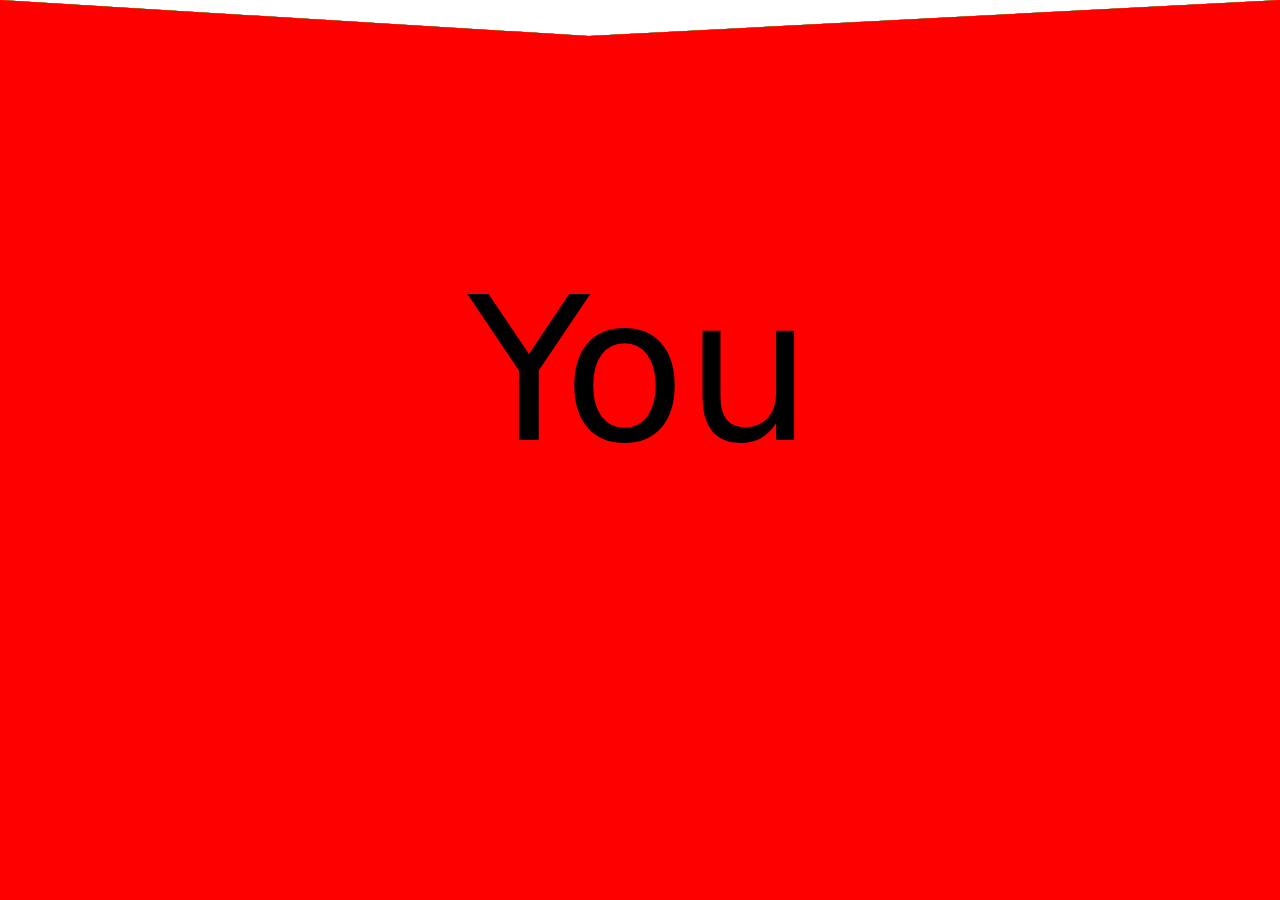
==== Examples/epicFalling/index.html @ 91168ea8 "epicFalling: quality tab/favourites title" ====
<!DOCTYPE html>
<html>
	<head>
		<meta charset="utf-8">
		<title>Shameless plug in a fun animation</title>
	</head>
	<body>
		<main>
			<div id="ball0">
				<p>You</p>
			</div>
			<div id="ball1">
				<p>should</p>
			</div>
			<div id="ball2">
				<p>hire Phil</p>
			</div>
			<div id="ball3">
				<p>Ganney</p>
			</div>
			<div id="ball4">
				<p>as a Web</p>
			</div>
			<div id="ball5">
				<p>Developer</p>
			</div>
		</main>
		<script>
			
		</script>
		<style>
			:root {
				--hue00: hsl(000, 100%, 50%);/*Ball0 BG Colour*/
				--hue01: hsl(030, 100%, 50%);/*Ball1 BG Colour*/
				--hue02: hsl(060, 100%, 50%);/*Ball0 Txt Colour*/
				--hue03: hsl(090, 100%, 50%);/*Ball1 Txt Colour*/
				--hue04: hsl(120, 100%, 50%);/*Ball2 BG Colour*/
				--hue05: hsl(150, 100%, 50%);/*Ball3 BG Colour*/
				--hue06: hsl(180, 100%, 50%);/*Ball2 Txt Colour*/
				--hue07: hsl(210, 100%, 50%);/*Ball3 Txt Colour*/
				--hue08: hsl(240, 100%, 50%);/*Ball4 BG Colour*/
				--hue09: hsl(270, 100%, 50%);/*Ball5 BG Colour*/
				--hue10: hsl(300, 100%, 50%);/*Ball4 Txt Colour*/
				--hue11: hsl(330, 100%, 50%);/*Ball5 Txt Colour*/
				/*Calculating all the definitions I will need put in to make the effect:
				0% is the start, so set initial values
				4% is the crash point, 
					BG match initial value so that animation will not start changing the color yet
					Txt not set here - allow animation changing the value
				10% is the full deflate point when colours should finish inverting
					BG set to the Txt initial value
					Txt set to the BG initial value
				80% (actually varies by ball) is the top of the screen again point - back to initial values
					BG set to BG initial value
					Txt set to Txt initial value
				100% is end of the loop - set to initial values (100% needs to be set to prevent weird jumps at least in chrome)
					BG set to BG initial value
					Txt set to Txt initial value

				ball # 	BG 0% 		Txt0%,	BG 4%, 		BG 10%		Txt10% 		BG80% 		Txt80% 		BG100% 		Txt100%
				ball 0 = --hue00, --hue02,	--hue00,	--hue02,	--hue00,	--hue00,	--hue02,	--hue00,	--hue02,
				ball 1 = --hue01, --hue03,	--hue01,	--hue03,	--hue01,	--hue01,	--hue03,	--hue01,	--hue03,
				ball 2 = --hue04, --hue06,	--hue04,	--hue06,	--hue04,	--hue04,	--hue06,	--hue04,	--hue06,
				ball 3 = --hue05, --hue07,	--hue05,	--hue07,	--hue05,	--hue05,	--hue07,	--hue05,	--hue07,
				ball 4 = --hue08, --hue10,	--hue08,	--hue10,	--hue08,	--hue08,	--hue10,	--hue08,	--hue10,
				ball 5 = --hue09, --hue11,	--hue09,	--hue11,	--hue09,	--hue09,	--hue11,	--hue09,	--hue11,
				
				
				*/
			}
			body, main{
				position: fixed;
				top:0px;
				left:0px;
				font-size: 200px;
				font-family:system-ui, -apple-system, BlinkMacSystemFont, 'Segoe UI', Roboto, Oxygen, Ubuntu, Cantarell, 'Open Sans', 'Helvetica Neue', sans-serif;
			}
			div{
				position: fixed;
				text-align: center;
				vertical-align:bottom;
			}
			p{
				position: relative;
				bottom: -6%;
			}
			@keyframes ballDrop0 {
				/*
				ball # 	BG 0% 		Txt0%,	BG 4%, 		BG 10%		Txt10% 		BG80% 		Txt80% 		BG100% 		Txt100%
				ball 0 = --hue00, --hue02,	--hue00,	--hue02,	--hue00,	--hue00,	--hue02,	--hue00,	--hue02,
				*/
				0% {
					background-color: var(--hue00);
					color: var(--hue02);
					clip-path: polygon(/* polygon draws a shape between each point in order, with last point specified connecting back to the first. First number of each set is x from the left second is y from the top*/
						0% 0%,/*far left and at the top, add to each to make this point move down to the right*/
						46% 4%,/* middle-ish point slightly dipped down from the top, add to second number to move this point down*/
						100% 0%,/* far right and at the top, reduce x toward 50% and increase y to make this point move left and down*/
						100% 100%,/* bottom right, to stay in place*/
						0% 100%/* bottom left, to stay in place*/
				    );
					
					top: -30%;
					border-radius: 50%;
                }
				4%{
					background-color: var(--hue00);
					clip-path: polygon(/* polygon draws a shape between each point in order, with last point specified connecting back to the first. First number of each set is x from the left second is y from the top*/
						0% 0%,/*far left and at the top, add to each to make this point move down to the right*/
						46% 4%,/* middle-ish point slightly dipped down from the top, add to second number to move this point down*/
						100% 0%,/* far right and at the top, reduce x toward 50% and increase y to make this point move left and down*/
						100% 100%,/* bottom right, to stay in place*/
						0% 100%/* bottom left, to stay in place*/
				    );
					top:0%;
					border-radius: 50%;
				}
                10% {
					background-color: hsl(060, 100%, 50%);
					color:hsl(000, 100%, 50%);
					clip-path: polygon(/* polygon draws a shape between each point in order, with last point specified connecting back to the first. First number of each set is x from the left second is y from the top*/
						40% 100%,/* a bit left of centre and at the bottom*/
						44% 100%,/* middle-ish point right at the bottom*/
						48% 100%,/* far right and at the top, reduce x toward 50% and increase y to make this point move left and down*/
						100% 100%,/* bottom right, to stay in place*/
						0% 100%/* bottom left, to stay in place*/
				    );
					border-radius: 0%;
					top:0%;
				}
				80% {
					background-color: hsl(000, 100%, 50%);
					color: hsl(060, 100%, 50%);
					clip-path: polygon(/* polygon draws a shape between each point in order, with last point specified connecting back to the first. First number of each set is x from the left second is y from the top*/
						0% 0%,/*far left and at the top, add to each to make this point move down to the right*/
						46% 4%,/* middle-ish point slightly dipped down from the top, add to second number to move this point down*/
						100% 0%,/* far right and at the top, reduce x toward 50% and increase y to make this point move left and down*/
						100% 100%,/* bottom right, to stay in place*/
						0% 100%/* bottom left, to stay in place*/
				    );
					
					top: -30%;
					border-radius: 50%;
                }
				100% {
					background-color: hsl(000, 100%, 50%);
					color: hsl(060, 100%, 50%);
					clip-path: polygon(/* polygon draws a shape between each point in order, with last point specified connecting back to the first. First number of each set is x from the left second is y from the top*/
						0% 0%,/*far left and at the top, add to each to make this point move down to the right*/
						46% 4%,/* middle-ish point slightly dipped down from the top, add to second number to move this point down*/
						100% 0%,/* far right and at the top, reduce x toward 50% and increase y to make this point move left and down*/
						100% 100%,/* bottom right, to stay in place*/
						0% 100%/* bottom left, to stay in place*/
				    );
					
					top: -30%;
					border-radius: 50%;
                }
            }
			@keyframes ballDrop1 {
				/*
				ball # 	BG 0% 		Txt0%,	BG 4%, 		BG 10%		Txt10% 		BG80% 		Txt80% 		BG100% 		Txt100%
				ball 1 = --hue01, --hue03,	--hue01,	--hue03,	--hue01,	--hue01,	--hue03,	--hue01,	--hue03,
				*/
				0% {
					background-color: var(--hue01);
					color: var(--hue03);
					clip-path: polygon(/* polygon draws a shape between each point in order, with last point specified connecting back to the first. First number of each set is x from the left second is y from the top*/
						0% 0%,/*far left and at the top, add to each to make this point move down to the right*/
						46% 4%,/* middle-ish point slightly dipped down from the top, add to second number to move this point down*/
						100% 0%,/* far right and at the top, reduce x toward 50% and increase y to make this point move left and down*/
						100% 100%,/* bottom right, to stay in place*/
						0% 100%/* bottom left, to stay in place*/
				    );
					
					top: -30%;
					border-radius: 40%;
					display: block;
                }
				4%{
					background-color: var(--hue01);
					
					clip-path: polygon(/* polygon draws a shape between each point in order, with last point specified connecting back to the first. First number of each set is x from the left second is y from the top*/
						0% 0%,/*far left and at the top, add to each to make this point move down to the right*/
						46% 4%,/* middle-ish point slightly dipped down from the top, add to second number to move this point down*/
						100% 0%,/* far right and at the top, reduce x toward 50% and increase y to make this point move left and down*/
						100% 100%,/* bottom right, to stay in place*/
						0% 100%/* bottom left, to stay in place*/
				    );
					top:0%;
					border-radius: 20%;
				}
                10% {
					background-color: var(--hue03);
					color:var(--hue01);
					clip-path: polygon(/* polygon draws a shape between each point in order, with last point specified connecting back to the first. First number of each set is x from the left second is y from the top*/
						40% 100%,/*far left and at the top, add to each to make this point move down to the right*/
						44% 100%,/* middle-ish point slightly dipped down from the top, add to second number to move this point down*/
						48% 100%,/* far right and at the top, reduce x toward 50% and increase y to make this point move left and down*/
						100% 100%,/* bottom right, to stay in place*/
						0% 100%/* bottom left, to stay in place*/
				    );
					border-radius: 0%;
					top:0%;
				}
				80%{
					background-color: var(--hue01);
					color: var(--hue03);
					clip-path: polygon(/* polygon draws a shape between each point in order, with last point specified connecting back to the first. First number of each set is x from the left second is y from the top*/
						0% 0%,/*far left and at the top, add to each to make this point move down to the right*/
						46% 4%,/* middle-ish point slightly dipped down from the top, add to second number to move this point down*/
						100% 0%,/* far right and at the top, reduce x toward 50% and increase y to make this point move left and down*/
						100% 100%,/* bottom right, to stay in place*/
						0% 100%/* bottom left, to stay in place*/
				    );
					
					top: -30%;
					border-radius: 40%;
					display: block;
				}
				100% {
					background-color: var(--hue01);
					color: var(--hue03);
					clip-path: polygon(/* polygon draws a shape between each point in order, with last point specified connecting back to the first. First number of each set is x from the left second is y from the top*/
						0% 0%,/*far left and at the top, add to each to make this point move down to the right*/
						46% 4%,/* middle-ish point slightly dipped down from the top, add to second number to move this point down*/
						100% 0%,/* far right and at the top, reduce x toward 50% and increase y to make this point move left and down*/
						100% 100%,/* bottom right, to stay in place*/
						0% 100%/* bottom left, to stay in place*/
				    );
					
					top: -30%;
					border-radius: 40%;
					display: block;
                }
			}
			@keyframes ballDrop2 {
								/*
				ball # 	BG 0% 		Txt0%,	BG 4%, 		BG 10%		Txt10% 		BG80% 		Txt80% 		BG100% 		Txt100%
				ball 2 = --hue04, --hue06,	--hue04,	--hue06,	--hue04,	--hue04,	--hue06,	--hue04,	--hue06,
				*/
				0% {
					background-color: var(--hue04);
					color: var(--hue06);
					clip-path: polygon(/* polygon draws a shape between each point in order, with last point specified connecting back to the first. First number of each set is x from the left second is y from the top*/
						0% 0%,/*far left and at the top, add to each to make this point move down to the right*/
						46% 4%,/* middle-ish point slightly dipped down from the top, add to second number to move this point down*/
						100% 0%,/* far right and at the top, reduce x toward 50% and increase y to make this point move left and down*/
						100% 100%,/* bottom right, to stay in place*/
						0% 100%/* bottom left, to stay in place*/
				    );
					
					top: -30%;
					border-radius: 40%;
					display: block;
                }
				4%{
					background-color: var(--hue04);
					
					clip-path: polygon(/* polygon draws a shape between each point in order, with last point specified connecting back to the first. First number of each set is x from the left second is y from the top*/
						0% 0%,/*far left and at the top, add to each to make this point move down to the right*/
						42% 4%,/* middle-ish point slightly dipped down from the top, add to second number to move this point down*/
						100% 0%,/* far right and at the top, reduce x toward 50% and increase y to make this point move left and down*/
						100% 100%,/* bottom right, to stay in place*/
						0% 100%/* bottom left, to stay in place*/
				    );
					top:0%;
					border-radius: 20%;
				}
                10% {
					background-color: var(--hue06);
					color:var(--hue04);
					clip-path: polygon(/* polygon draws a shape between each point in order, with last point specified connecting back to the first. First number of each set is x from the left second is y from the top*/
						40% 100%,/*far left and at the top, add to each to make this point move down to the right*/
						43% 100%,/* middle-ish point slightly dipped down from the top, add to second number to move this point down*/
						48% 100%,/* far right and at the top, reduce x toward 50% and increase y to make this point move left and down*/
						100% 100%,/* bottom right, to stay in place*/
						0% 100%/* bottom left, to stay in place*/
				    );
					border-radius: 0%;
					top:0%;
				}
				80%{
					background-color: var(--hue04);
					color: var(--hue06);
					clip-path: polygon(/* polygon draws a shape between each point in order, with last point specified connecting back to the first. First number of each set is x from the left second is y from the top*/
						0% 0%,/*far left and at the top, add to each to make this point move down to the right*/
						46% 4%,/* middle-ish point slightly dipped down from the top, add to second number to move this point down*/
						100% 0%,/* far right and at the top, reduce x toward 50% and increase y to make this point move left and down*/
						100% 100%,/* bottom right, to stay in place*/
						0% 100%/* bottom left, to stay in place*/
				    );
					
					top: -30%;
					border-radius: 40%;
					display: block;
				}
				100% {
					background-color: var(--hue04);
					color: var(--hue06);
					clip-path: polygon(/* polygon draws a shape between each point in order, with last point specified connecting back to the first. First number of each set is x from the left second is y from the top*/
						0% 0%,/*far left and at the top, add to each to make this point move down to the right*/
						46% 4%,/* middle-ish point slightly dipped down from the top, add to second number to move this point down*/
						100% 0%,/* far right and at the top, reduce x toward 50% and increase y to make this point move left and down*/
						100% 100%,/* bottom right, to stay in place*/
						0% 100%/* bottom left, to stay in place*/
				    );
					
					top: -30%;
					border-radius: 40%;
					display: block;
                }
			}
			@keyframes ballDrop3 {
								/*
				ball # 	BG 0% 		Txt0%,	BG 4%, 		BG 10%		Txt10% 		BG80% 		Txt80% 		BG100% 		Txt100%
				ball 3 = --hue05, --hue07,	--hue05,	--hue07,	--hue05,	--hue05,	--hue07,	--hue05,	--hue07,
				*/
				0% {
					background-color: var(--hue05);
					color: var(--hue07);
					clip-path: polygon(/* polygon draws a shape between each point in order, with last point specified connecting back to the first. First number of each set is x from the left second is y from the top*/
						0% 0%,/*far left and at the top, add to each to make this point move down to the right*/
						54% 4%,/* middle-ish point slightly dipped down from the top, add to second number to move this point down*/
						100% 0%,/* far right and at the top, reduce x toward 50% and increase y to make this point move left and down*/
						100% 100%,/* bottom right, to stay in place*/
						0% 100%/* bottom left, to stay in place*/
				    );
					
					top: -30%;
					border-radius: 40%;
					display: block;
                }
				4%{
					background-color: var(--hue05);
					
					clip-path: polygon(/* polygon draws a shape between each point in order, with last point specified connecting back to the first. First number of each set is x from the left second is y from the top*/
						0% 0%,/*far left and at the top, add to each to make this point move down to the right*/
						52% 4%,/* middle-ish point slightly dipped down from the top, add to second number to move this point down*/
						100% 0%,/* far right and at the top, reduce x toward 50% and increase y to make this point move left and down*/
						100% 100%,/* bottom right, to stay in place*/
						0% 100%/* bottom left, to stay in place*/
				    );
					top:0%;
					border-radius: 20%;
				}
                10% {
					background-color: var(--hue07);
					color:var(--hue05);
					clip-path: polygon(/* polygon draws a shape between each point in order, with last point specified connecting back to the first. First number of each set is x from the left second is y from the top*/
						40% 100%,/*far left and at the top, add to each to make this point move down to the right*/
						44% 100%,/* middle-ish point slightly dipped down from the top, add to second number to move this point down*/
						48% 100%,/* far right and at the top, reduce x toward 50% and increase y to make this point move left and down*/
						100% 100%,/* bottom right, to stay in place*/
						0% 100%/* bottom left, to stay in place*/
				    );
					border-radius: 0%;
					top:0%;
				}
				80%{
					background-color: var(--hue05);
					color: var(--hue07);
					clip-path: polygon(/* polygon draws a shape between each point in order, with last point specified connecting back to the first. First number of each set is x from the left second is y from the top*/
						0% 0%,/*far left and at the top, add to each to make this point move down to the right*/
						46% 4%,/* middle-ish point slightly dipped down from the top, add to second number to move this point down*/
						100% 0%,/* far right and at the top, reduce x toward 50% and increase y to make this point move left and down*/
						100% 100%,/* bottom right, to stay in place*/
						0% 100%/* bottom left, to stay in place*/
				    );
					
					top: -30%;
					border-radius: 40%;
					display: block;
				}
				100% {
					background-color: var(--hue05);
					color: var(--hue07);
					clip-path: polygon(/* polygon draws a shape between each point in order, with last point specified connecting back to the first. First number of each set is x from the left second is y from the top*/
						0% 0%,/*far left and at the top, add to each to make this point move down to the right*/
						54% 4%,/* middle-ish point slightly dipped down from the top, add to second number to move this point down*/
						100% 0%,/* far right and at the top, reduce x toward 50% and increase y to make this point move left and down*/
						100% 100%,/* bottom right, to stay in place*/
						0% 100%/* bottom left, to stay in place*/
				    );
					
					top: -30%;
					border-radius: 40%;
					display: block;
                }
			}
			@keyframes ballDrop4 {
								/*
				ball # 	BG 0% 		Txt0%,	BG 4%, 		BG 10%		Txt10% 		BG80% 		Txt80% 		BG100% 		Txt100%
				ball 4 = --hue08, --hue10,	--hue08,	--hue10,	--hue08,	--hue08,	--hue10,	--hue08,	--hue10,
				*/
				0% {
					background-color: var(--hue08);
					color: var(--hue10);
					clip-path: polygon(/* polygon draws a shape between each point in order, with last point specified connecting back to the first. First number of each set is x from the left second is y from the top*/
						0% 0%,/*far left and at the top, add to each to make this point move down to the right*/
						46% 4%,/* middle-ish point slightly dipped down from the top, add to second number to move this point down*/
						100% 0%,/* far right and at the top, reduce x toward 50% and increase y to make this point move left and down*/
						100% 100%,/* bottom right, to stay in place*/
						0% 100%/* bottom left, to stay in place*/
				    );
					
					top: -30%;
					border-radius: 40%;
					display: block;
                }
				4%{
					background-color: var(--hue08);
					
					clip-path: polygon(/* polygon draws a shape between each point in order, with last point specified connecting back to the first. First number of each set is x from the left second is y from the top*/
						0% 0%,/*far left and at the top, add to each to make this point move down to the right*/
						46% 4%,/* middle-ish point slightly dipped down from the top, add to second number to move this point down*/
						100% 0%,/* far right and at the top, reduce x toward 50% and increase y to make this point move left and down*/
						100% 100%,/* bottom right, to stay in place*/
						0% 100%/* bottom left, to stay in place*/
				    );
					top:0%;
					border-radius: 20%;
				}
                10% {
					background-color: var(--hue10);
					color:var(--hue08);
					clip-path: polygon(/* polygon draws a shape between each point in order, with last point specified connecting back to the first. First number of each set is x from the left second is y from the top*/
						40% 100%,/*far left and at the top, add to each to make this point move down to the right*/
						44% 100%,/* middle-ish point slightly dipped down from the top, add to second number to move this point down*/
						48% 100%,/* far right and at the top, reduce x toward 50% and increase y to make this point move left and down*/
						100% 100%,/* bottom right, to stay in place*/
						0% 100%/* bottom left, to stay in place*/
				    );
					border-radius: 0%;
					top:0%;
				}
				80%{
					background-color: var(--hue08);
					color: var(--hue10);
					clip-path: polygon(/* polygon draws a shape between each point in order, with last point specified connecting back to the first. First number of each set is x from the left second is y from the top*/
						0% 0%,/*far left and at the top, add to each to make this point move down to the right*/
						46% 4%,/* middle-ish point slightly dipped down from the top, add to second number to move this point down*/
						100% 0%,/* far right and at the top, reduce x toward 50% and increase y to make this point move left and down*/
						100% 100%,/* bottom right, to stay in place*/
						0% 100%/* bottom left, to stay in place*/
				    );
					
					top: -30%;
					border-radius: 40%;
					display: block;
				}
				100% {
					background-color: var(--hue08);
					color: var(--hue10);
					clip-path: polygon(/* polygon draws a shape between each point in order, with last point specified connecting back to the first. First number of each set is x from the left second is y from the top*/
						0% 0%,/*far left and at the top, add to each to make this point move down to the right*/
						46% 4%,/* middle-ish point slightly dipped down from the top, add to second number to move this point down*/
						100% 0%,/* far right and at the top, reduce x toward 50% and increase y to make this point move left and down*/
						100% 100%,/* bottom right, to stay in place*/
						0% 100%/* bottom left, to stay in place*/
				    );
					
					top: -30%;
					border-radius: 40%;
					display: block;
                }
			}
			@keyframes ballDrop5 {
				/*
				ball # 	BG 0% 		Txt0%,	BG 4%, 		BG 10%		Txt10% 		BG80% 		Txt80% 		BG100% 		Txt100%
				ball 5 = --hue09, --hue11,	--hue09,	--hue11,	--hue09,	--hue09,	--hue11,	--hue09,	--hue11,
				*/
				0% {
					background-color:var(--hue09);
					color: var(--hue11);
					clip-path: polygon(/* polygon draws a shape between each point in order, with last point specified connecting back to the first. First number of each set is x from the left second is y from the top*/
						0% 0%,/*far left and at the top, add to each to make this point move down to the right*/
						46% 4%,/* middle-ish point slightly dipped down from the top, add to second number to move this point down*/
						100% 0%,/* far right and at the top, reduce x toward 50% and increase y to make this point move left and down*/
						100% 100%,/* bottom right, to stay in place*/
						0% 100%/* bottom left, to stay in place*/
				    );
					
					top: -30%;
					border-radius: 40%;
					display: block;
                }
				4%{
					background-color: var(--hue09);
					
					clip-path: polygon(/* polygon draws a shape between each point in order, with last point specified connecting back to the first. First number of each set is x from the left second is y from the top*/
						0% 0%,/*far left and at the top, add to each to make this point move down to the right*/
						46% 4%,/* middle-ish point slightly dipped down from the top, add to second number to move this point down*/
						100% 0%,/* far right and at the top, reduce x toward 50% and increase y to make this point move left and down*/
						100% 100%,/* bottom right, to stay in place*/
						0% 100%/* bottom left, to stay in place*/
				    );
					top:0%;
					border-radius: 20%;
				}
                10% {
					background-color: var(--hue11);
					color:var(--hue09);
					clip-path: polygon(/* polygon draws a shape between each point in order, with last point specified connecting back to the first. First number of each set is x from the left second is y from the top*/
						40% 100%,/*far left and at the top, add to each to make this point move down to the right*/
						44% 100%,/* middle-ish point slightly dipped down from the top, add to second number to move this point down*/
						48% 100%,/* far right and at the top, reduce x toward 50% and increase y to make this point move left and down*/
						100% 100%,/* bottom right, to stay in place*/
						0% 100%/* bottom left, to stay in place*/
				    );
					border-radius: 0%;
					top:0%;
				}
				80%{
					background-color: var(--hue09);
					color: var(--hue11);
					clip-path: polygon(/* polygon draws a shape between each point in order, with last point specified connecting back to the first. First number of each set is x from the left second is y from the top*/
						0% 0%,/*far left and at the top, add to each to make this point move down to the right*/
						46% 4%,/* middle-ish point slightly dipped down from the top, add to second number to move this point down*/
						100% 0%,/* far right and at the top, reduce x toward 50% and increase y to make this point move left and down*/
						100% 100%,/* bottom right, to stay in place*/
						0% 100%/* bottom left, to stay in place*/
				    );
					
					top: -30%;
					border-radius: 40%;
					display: block;
				}
				100%{
					background-color:var(--hue09);
					color: var(--hue11);
					clip-path: polygon(/* polygon draws a shape between each point in order, with last point specified connecting back to the first. First number of each set is x from the left second is y from the top*/
						0% 0%,/*far left and at the top, add to each to make this point move down to the right*/
						46% 4%,/* middle-ish point slightly dipped down from the top, add to second number to move this point down*/
						100% 0%,/* far right and at the top, reduce x toward 50% and increase y to make this point move left and down*/
						100% 100%,/* bottom right, to stay in place*/
						0% 100%/* bottom left, to stay in place*/
				    );
					
					top: -30%;
					border-radius: 40%;
					display: block;
				}
			}
			#ball0{
				/*
				ball # 	BG 0% 		Txt0%,	BG 4%, 		BG 10%		Txt10% 		BG80% 		Txt80% 		BG100% 		Txt100%
				ball 0 = --hue00, --hue02,	--hue00,	--hue02,	--hue00,	--hue00,	--hue02,	--hue00,	--hue02,
*/
				width: 100%;
				height: 100%;
				background-color: var(--hue00);
				clip-path: polygon(/* polygon draws a shape between each point in order, with last point specified connecting back to the first. First number of each set is x from the left second is y from the top*/
					0% 0%,/*far left and at the top, add to each to make this point move down to the right*/
					46% 4%,/* middle-ish point slightly dipped down from the top, add to second number to move this point down*/
					100% 0%,/* far right and at the top, reduce x toward 50% and increase y to make this point move left and down*/
					100% 100%,/* bottom right, to stay in place*/
					0% 100%/* bottom left, to stay in place*/
				);
				animation-name: ballDrop0;
				animation-duration: 40s;
				animation-iteration-count: infinite;
				animation-timing-function: ease-in;
				z-index: 10;
			}
			#ball1{
				/*
				ball # 	BG 0% 		Txt0%,	BG 4%, 		BG 10%		Txt10% 		BG80% 		Txt80% 		BG100% 		Txt100%
				ball 1 = --hue01, --hue03,	--hue01,	--hue03,	--hue01,	--hue01,	--hue03,	--hue01,	--hue03,
				*/
				width: 100%;
				height: 100%;
				background-color: var(--hue01);
				clip-path: polygon(/* polygon draws a shape between each point in order, with last point specified connecting back to the first. First number of each set is x from the left second is y from the top*/
					0% 0%,/*far left and at the top, add to each to make this point move down to the right*/
					46% 4%,/* middle-ish point slightly dipped down from the top, add to second number to move this point down*/
					100% 0%,/* far right and at the top, reduce x toward 50% and increase y to make this point move left and down*/
					100% 100%,/* bottom right, to stay in place*/
					0% 100%/* bottom left, to stay in place*/
				);
				animation-name: ballDrop1;
				animation-duration: 40s;
				animation-iteration-count: infinite;
				animation-delay: 2s;
				animation-timing-function: ease-in;
				z-index: 9;
			}
			#ball2{
				/*
				ball # 	BG 0% 		Txt0%,	BG 4%, 		BG 10%		Txt10% 		BG80% 		Txt80% 		BG100% 		Txt100%
				ball 2 = --hue04, --hue06,	--hue04,	--hue06,	--hue04,	--hue04,	--hue06,	--hue04,	--hue06,
				*/
				width: 100%;
				height: 100%;
				background-color: var(--hue04);
				clip-path: polygon(/* polygon draws a shape between each point in order, with last point specified connecting back to the first. First number of each set is x from the left second is y from the top*/
					0% 0%,/*far left and at the top, add to each to make this point move down to the right*/
					46% 4%,/* middle-ish point slightly dipped down from the top, add to second number to move this point down*/
					100% 0%,/* far right and at the top, reduce x toward 50% and increase y to make this point move left and down*/
					100% 100%,/* bottom right, to stay in place*/
					0% 100%/* bottom left, to stay in place*/
				);
				animation-name: ballDrop2;
				animation-duration: 40s;
				animation-iteration-count: infinite;
				animation-delay: 4s;
				animation-timing-function: ease-in;
				z-index: 8;
			}
			#ball3{
				/*
				ball # 	BG 0% 		Txt0%,	BG 4%, 		BG 10%		Txt10% 		BG80% 		Txt80% 		BG100% 		Txt100%
				ball 3 = --hue05, --hue07,	--hue05,	--hue07,	--hue05,	--hue05,	--hue07,	--hue05,	--hue07,
				*/
				width: 100%;
				height: 100%;
				background-color: var(--hue05);
				clip-path: polygon(/* polygon draws a shape between each point in order, with last point specified connecting back to the first. First number of each set is x from the left second is y from the top*/
					0% 0%,/*far left and at the top, add to each to make this point move down to the right*/
					46% 4%,/* middle-ish point slightly dipped down from the top, add to second number to move this point down*/
					100% 0%,/* far right and at the top, reduce x toward 50% and increase y to make this point move left and down*/
					100% 100%,/* bottom right, to stay in place*/
					0% 100%/* bottom left, to stay in place*/
				);
				animation-name: ballDrop3;
				animation-duration: 40s;
				animation-iteration-count: infinite;
				animation-delay: 6s;
				animation-timing-function: ease-in;
				z-index: 7;
			}
			#ball4{
				/*
				ball # 	BG 0% 		Txt0%,	BG 4%, 		BG 10%		Txt10% 		BG80% 		Txt80% 		BG100% 		Txt100%
				ball 4 = --hue08, --hue10,	--hue08,	--hue10,	--hue08,	--hue08,	--hue10,	--hue08,	--hue10,
				*/
				width: 100%;
				height: 100%;
				background-color: var(--hue08);
				clip-path: polygon(/* polygon draws a shape between each point in order, with last point specified connecting back to the first. First number of each set is x from the left second is y from the top*/
					0% 0%,/*far left and at the top, add to each to make this point move down to the right*/
					46% 4%,/* middle-ish point slightly dipped down from the top, add to second number to move this point down*/
					100% 0%,/* far right and at the top, reduce x toward 50% and increase y to make this point move left and down*/
					100% 100%,/* bottom right, to stay in place*/
					0% 100%/* bottom left, to stay in place*/
				);
				animation-name: ballDrop4;
				animation-duration: 40s;
				animation-iteration-count: infinite;
				animation-delay: 8s;
				animation-timing-function: ease-in;
				z-index: 6;
			}
			#ball5{
				/*
				ball # 	BG 0% 		Txt0%,	BG 4%, 		BG 10%		Txt10% 		BG80% 		Txt80% 		BG100% 		Txt100%
				ball 5 = --hue09, --hue11,	--hue09,	--hue11,	--hue09,	--hue09,	--hue11,	--hue09,	--hue11,
				*/
				width: 100%;
				height: 100%;
				background-color: var(--hue09);
				clip-path: polygon(/* polygon draws a shape between each point in order, with last point specified connecting back to the first. First number of each set is x from the left second is y from the top*/
					0% 0%,/*far left and at the top, add to each to make this point move down to the right*/
					46% 4%,/* middle-ish point slightly dipped down from the top, add to second number to move this point down*/
					100% 0%,/* far right and at the top, reduce x toward 50% and increase y to make this point move left and down*/
					100% 100%,/* bottom right, to stay in place*/
					0% 100%/* bottom left, to stay in place*/
				);
				animation-name: ballDrop5;
				animation-duration: 40s;
				animation-iteration-count: infinite;
				animation-delay: 10s;
				animation-timing-function: ease-in;
				z-index: 5;
			}
		</style>
	</body>
</html>
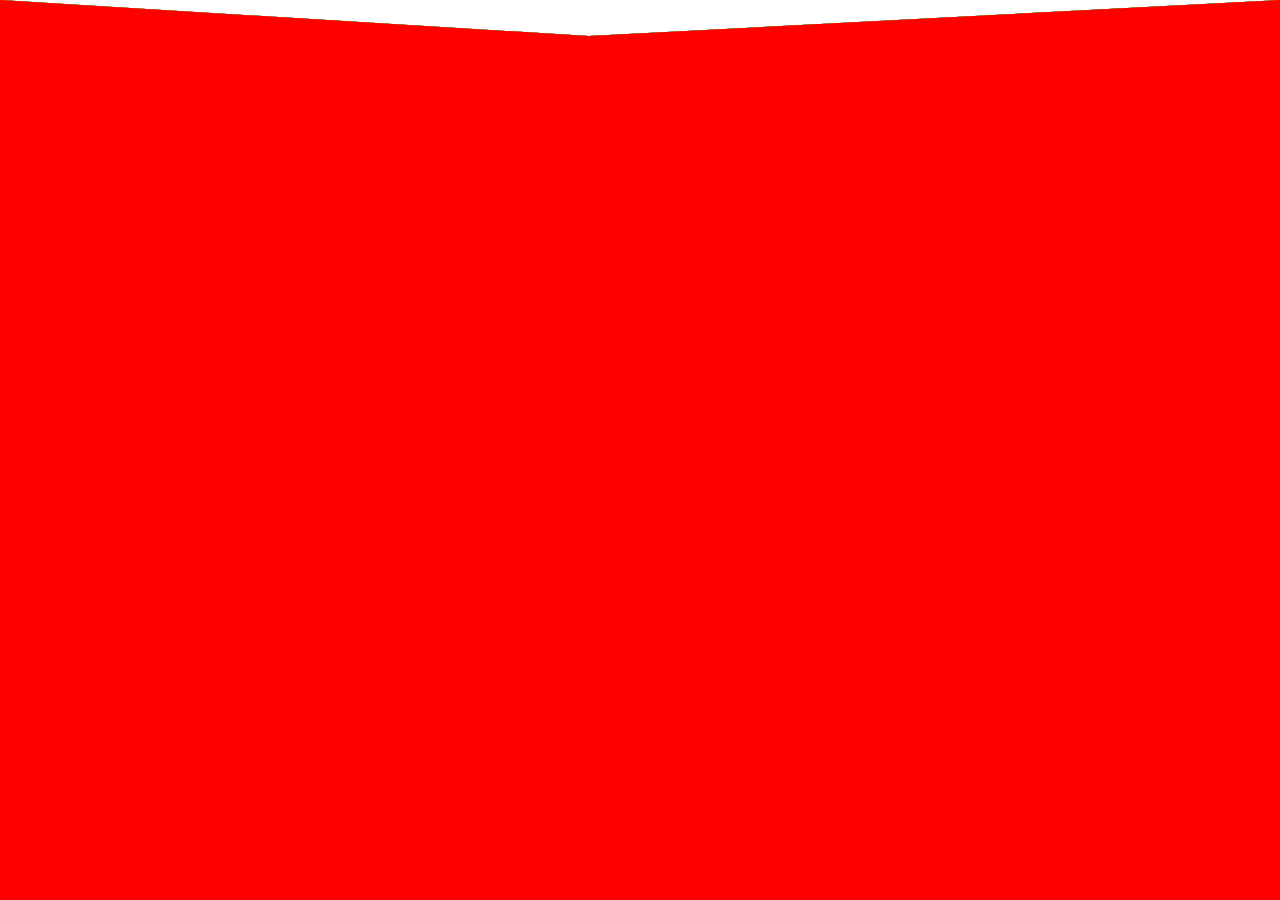
==== commit 7a0f7412: "epicFalling fix: black text showing at start" ====
--- a/Examples/epicFalling/index.html
+++ b/Examples/epicFalling/index.html
@@ -174,7 +174,7 @@
 				    );
 					
 					top: -30%;
-					border-radius: 40%;
+					border-radius: 46%;
 					display: block;
                 }
 				4%{
@@ -188,7 +188,7 @@
 						0% 100%/* bottom left, to stay in place*/
 				    );
 					top:0%;
-					border-radius: 20%;
+					border-radius: 46%;
 				}
                 10% {
 					background-color: var(--hue03);
@@ -203,7 +203,7 @@
 					border-radius: 0%;
 					top:0%;
 				}
-				80%{
+				79%{
 					background-color: var(--hue01);
 					color: var(--hue03);
 					clip-path: polygon(/* polygon draws a shape between each point in order, with last point specified connecting back to the first. First number of each set is x from the left second is y from the top*/
@@ -215,7 +215,7 @@
 				    );
 					
 					top: -30%;
-					border-radius: 40%;
+					border-radius: 46%;
 					display: block;
 				}
 				100% {
@@ -230,7 +230,7 @@
 				    );
 					
 					top: -30%;
-					border-radius: 40%;
+					border-radius: 46%;
 					display: block;
                 }
 			}
@@ -251,7 +251,7 @@
 				    );
 					
 					top: -30%;
-					border-radius: 40%;
+					border-radius: 42%;
 					display: block;
                 }
 				4%{
@@ -265,7 +265,7 @@
 						0% 100%/* bottom left, to stay in place*/
 				    );
 					top:0%;
-					border-radius: 20%;
+					border-radius: 42%;
 				}
                 10% {
 					background-color: var(--hue06);
@@ -280,7 +280,7 @@
 					border-radius: 0%;
 					top:0%;
 				}
-				80%{
+				78%{
 					background-color: var(--hue04);
 					color: var(--hue06);
 					clip-path: polygon(/* polygon draws a shape between each point in order, with last point specified connecting back to the first. First number of each set is x from the left second is y from the top*/
@@ -292,7 +292,7 @@
 				    );
 					
 					top: -30%;
-					border-radius: 40%;
+					border-radius: 42%;
 					display: block;
 				}
 				100% {
@@ -307,7 +307,7 @@
 				    );
 					
 					top: -30%;
-					border-radius: 40%;
+					border-radius: 42%;
 					display: block;
                 }
 			}
@@ -328,7 +328,7 @@
 				    );
 					
 					top: -30%;
-					border-radius: 40%;
+					border-radius: 38%;
 					display: block;
                 }
 				4%{
@@ -342,7 +342,7 @@
 						0% 100%/* bottom left, to stay in place*/
 				    );
 					top:0%;
-					border-radius: 20%;
+					border-radius: 38%;
 				}
                 10% {
 					background-color: var(--hue07);
@@ -357,7 +357,7 @@
 					border-radius: 0%;
 					top:0%;
 				}
-				80%{
+				77%{
 					background-color: var(--hue05);
 					color: var(--hue07);
 					clip-path: polygon(/* polygon draws a shape between each point in order, with last point specified connecting back to the first. First number of each set is x from the left second is y from the top*/
@@ -369,7 +369,7 @@
 				    );
 					
 					top: -30%;
-					border-radius: 40%;
+					border-radius: 38%;
 					display: block;
 				}
 				100% {
@@ -384,7 +384,7 @@
 				    );
 					
 					top: -30%;
-					border-radius: 40%;
+					border-radius: 38%;
 					display: block;
                 }
 			}
@@ -405,7 +405,7 @@
 				    );
 					
 					top: -30%;
-					border-radius: 40%;
+					border-radius: 34%;
 					display: block;
                 }
 				4%{
@@ -419,7 +419,7 @@
 						0% 100%/* bottom left, to stay in place*/
 				    );
 					top:0%;
-					border-radius: 20%;
+					border-radius: 34%;
 				}
                 10% {
 					background-color: var(--hue10);
@@ -434,7 +434,7 @@
 					border-radius: 0%;
 					top:0%;
 				}
-				80%{
+				76%{
 					background-color: var(--hue08);
 					color: var(--hue10);
 					clip-path: polygon(/* polygon draws a shape between each point in order, with last point specified connecting back to the first. First number of each set is x from the left second is y from the top*/
@@ -446,7 +446,7 @@
 				    );
 					
 					top: -30%;
-					border-radius: 40%;
+					border-radius: 34%;
 					display: block;
 				}
 				100% {
@@ -461,7 +461,7 @@
 				    );
 					
 					top: -30%;
-					border-radius: 40%;
+					border-radius: 34%;
 					display: block;
                 }
 			}
@@ -482,7 +482,7 @@
 				    );
 					
 					top: -30%;
-					border-radius: 40%;
+					border-radius: 30%;
 					display: block;
                 }
 				4%{
@@ -496,7 +496,7 @@
 						0% 100%/* bottom left, to stay in place*/
 				    );
 					top:0%;
-					border-radius: 20%;
+					border-radius: 30%;
 				}
                 10% {
 					background-color: var(--hue11);
@@ -511,7 +511,7 @@
 					border-radius: 0%;
 					top:0%;
 				}
-				80%{
+				75%{
 					background-color: var(--hue09);
 					color: var(--hue11);
 					clip-path: polygon(/* polygon draws a shape between each point in order, with last point specified connecting back to the first. First number of each set is x from the left second is y from the top*/
@@ -523,7 +523,7 @@
 				    );
 					
 					top: -30%;
-					border-radius: 40%;
+					border-radius: 30%;
 					display: block;
 				}
 				100%{
@@ -538,18 +538,19 @@
 				    );
 					
 					top: -30%;
-					border-radius: 40%;
+					border-radius: 30%;
 					display: block;
 				}
 			}
 			#ball0{
-				/*
+				/*colors from keyframes for reference:
 				ball # 	BG 0% 		Txt0%,	BG 4%, 		BG 10%		Txt10% 		BG80% 		Txt80% 		BG100% 		Txt100%
 				ball 0 = --hue00, --hue02,	--hue00,	--hue02,	--hue00,	--hue00,	--hue02,	--hue00,	--hue02,
 */
 				width: 100%;
 				height: 100%;
 				background-color: var(--hue00);
+				color: var(--hue00);
 				clip-path: polygon(/* polygon draws a shape between each point in order, with last point specified connecting back to the first. First number of each set is x from the left second is y from the top*/
 					0% 0%,/*far left and at the top, add to each to make this point move down to the right*/
 					46% 4%,/* middle-ish point slightly dipped down from the top, add to second number to move this point down*/
@@ -564,13 +565,14 @@
 				z-index: 10;
 			}
 			#ball1{
-				/*
+				/*colors from keyframes for reference:
 				ball # 	BG 0% 		Txt0%,	BG 4%, 		BG 10%		Txt10% 		BG80% 		Txt80% 		BG100% 		Txt100%
 				ball 1 = --hue01, --hue03,	--hue01,	--hue03,	--hue01,	--hue01,	--hue03,	--hue01,	--hue03,
 				*/
 				width: 100%;
 				height: 100%;
 				background-color: var(--hue01);
+				color: var(--hue01);
 				clip-path: polygon(/* polygon draws a shape between each point in order, with last point specified connecting back to the first. First number of each set is x from the left second is y from the top*/
 					0% 0%,/*far left and at the top, add to each to make this point move down to the right*/
 					46% 4%,/* middle-ish point slightly dipped down from the top, add to second number to move this point down*/
@@ -586,13 +588,14 @@
 				z-index: 9;
 			}
 			#ball2{
-				/*
+				/*colors from keyframes for reference:
 				ball # 	BG 0% 		Txt0%,	BG 4%, 		BG 10%		Txt10% 		BG80% 		Txt80% 		BG100% 		Txt100%
 				ball 2 = --hue04, --hue06,	--hue04,	--hue06,	--hue04,	--hue04,	--hue06,	--hue04,	--hue06,
 				*/
 				width: 100%;
 				height: 100%;
 				background-color: var(--hue04);
+				color: var(--hue04);
 				clip-path: polygon(/* polygon draws a shape between each point in order, with last point specified connecting back to the first. First number of each set is x from the left second is y from the top*/
 					0% 0%,/*far left and at the top, add to each to make this point move down to the right*/
 					46% 4%,/* middle-ish point slightly dipped down from the top, add to second number to move this point down*/
@@ -608,13 +611,14 @@
 				z-index: 8;
 			}
 			#ball3{
-				/*
+				/*colors from keyframes for reference:
 				ball # 	BG 0% 		Txt0%,	BG 4%, 		BG 10%		Txt10% 		BG80% 		Txt80% 		BG100% 		Txt100%
 				ball 3 = --hue05, --hue07,	--hue05,	--hue07,	--hue05,	--hue05,	--hue07,	--hue05,	--hue07,
 				*/
 				width: 100%;
 				height: 100%;
 				background-color: var(--hue05);
+				color: var(--hue05);
 				clip-path: polygon(/* polygon draws a shape between each point in order, with last point specified connecting back to the first. First number of each set is x from the left second is y from the top*/
 					0% 0%,/*far left and at the top, add to each to make this point move down to the right*/
 					46% 4%,/* middle-ish point slightly dipped down from the top, add to second number to move this point down*/
@@ -630,13 +634,14 @@
 				z-index: 7;
 			}
 			#ball4{
-				/*
+				/*colors from keyframes for reference:
 				ball # 	BG 0% 		Txt0%,	BG 4%, 		BG 10%		Txt10% 		BG80% 		Txt80% 		BG100% 		Txt100%
 				ball 4 = --hue08, --hue10,	--hue08,	--hue10,	--hue08,	--hue08,	--hue10,	--hue08,	--hue10,
 				*/
 				width: 100%;
 				height: 100%;
 				background-color: var(--hue08);
+				color: var(--hue08);
 				clip-path: polygon(/* polygon draws a shape between each point in order, with last point specified connecting back to the first. First number of each set is x from the left second is y from the top*/
 					0% 0%,/*far left and at the top, add to each to make this point move down to the right*/
 					46% 4%,/* middle-ish point slightly dipped down from the top, add to second number to move this point down*/
@@ -652,13 +657,14 @@
 				z-index: 6;
 			}
 			#ball5{
-				/*
+				/*colors from keyframes for reference:
 				ball # 	BG 0% 		Txt0%,	BG 4%, 		BG 10%		Txt10% 		BG80% 		Txt80% 		BG100% 		Txt100%
 				ball 5 = --hue09, --hue11,	--hue09,	--hue11,	--hue09,	--hue09,	--hue11,	--hue09,	--hue11,
 				*/
 				width: 100%;
 				height: 100%;
 				background-color: var(--hue09);
+				color: var(--hue09);
 				clip-path: polygon(/* polygon draws a shape between each point in order, with last point specified connecting back to the first. First number of each set is x from the left second is y from the top*/
 					0% 0%,/*far left and at the top, add to each to make this point move down to the right*/
 					46% 4%,/* middle-ish point slightly dipped down from the top, add to second number to move this point down*/
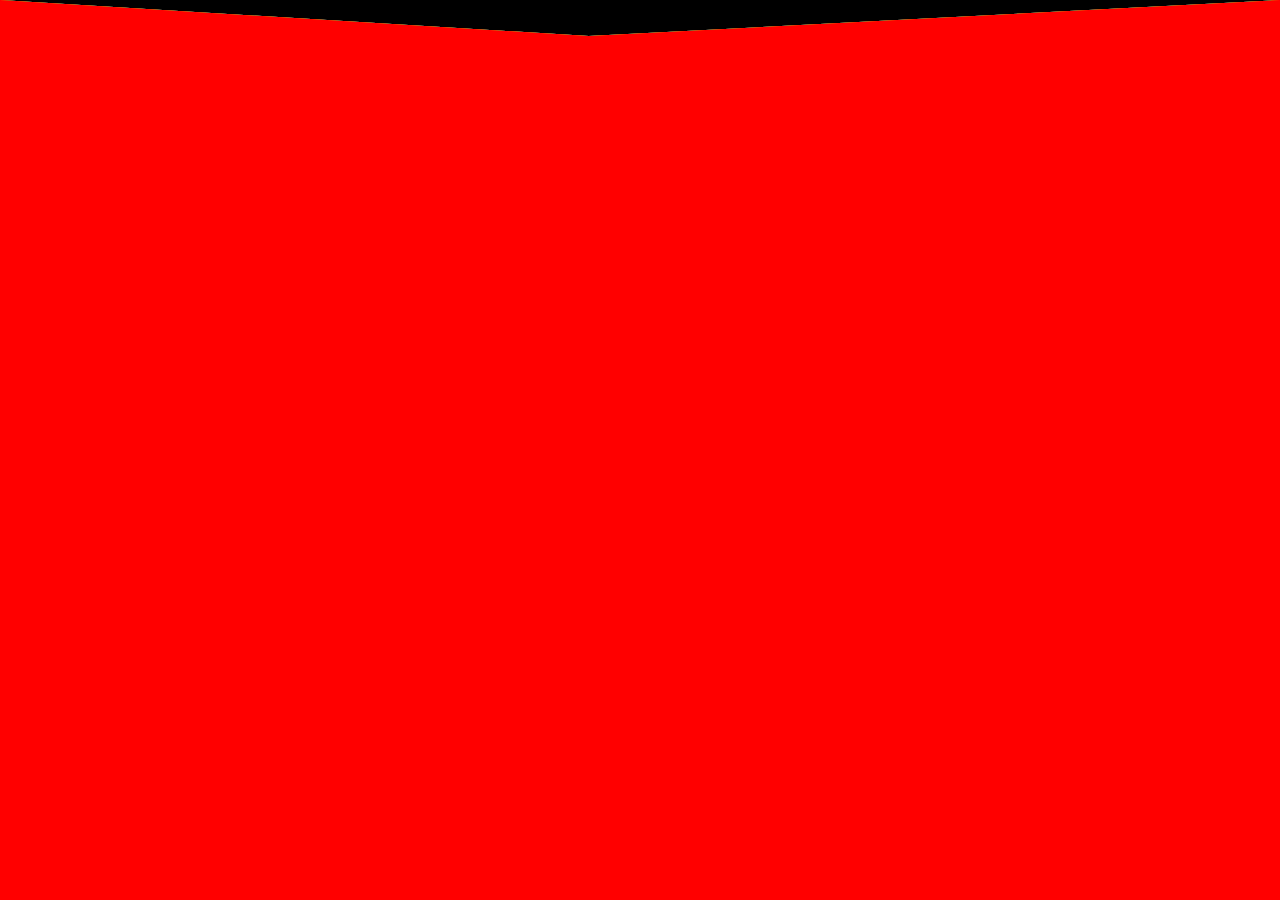
==== commit 940c4f3a: "epicFalling: responsive text size and position" ====
--- a/Examples/epicFalling/index.html
+++ b/Examples/epicFalling/index.html
@@ -13,13 +13,13 @@
 				<p>should</p>
 			</div>
 			<div id="ball2">
-				<p>hire Phil</p>
+				<p>hire&nbsp;Phil</p>
 			</div>
 			<div id="ball3">
 				<p>Ganney</p>
 			</div>
 			<div id="ball4">
-				<p>as a Web</p>
+				<p>as&nbsp;a&nbsp;Web</p>
 			</div>
 			<div id="ball5">
 				<p>Developer</p>
@@ -72,8 +72,9 @@
 				position: fixed;
 				top:0px;
 				left:0px;
-				font-size: 200px;
+				font-size: 12svw; /*Scale based on screen width to be large but not overflowing*/
 				font-family:system-ui, -apple-system, BlinkMacSystemFont, 'Segoe UI', Roboto, Oxygen, Ubuntu, Cantarell, 'Open Sans', 'Helvetica Neue', sans-serif;
+				background-color: black;
 			}
 			div{
 				position: fixed;
@@ -81,8 +82,10 @@
 				vertical-align:bottom;
 			}
 			p{
-				position: relative;
-				bottom: -6%;
+				position: absolute;
+				top: 52%;
+				right: 50%;
+				transform: translate(50%,-50%);
 			}
 			@keyframes ballDrop0 {
 				/*
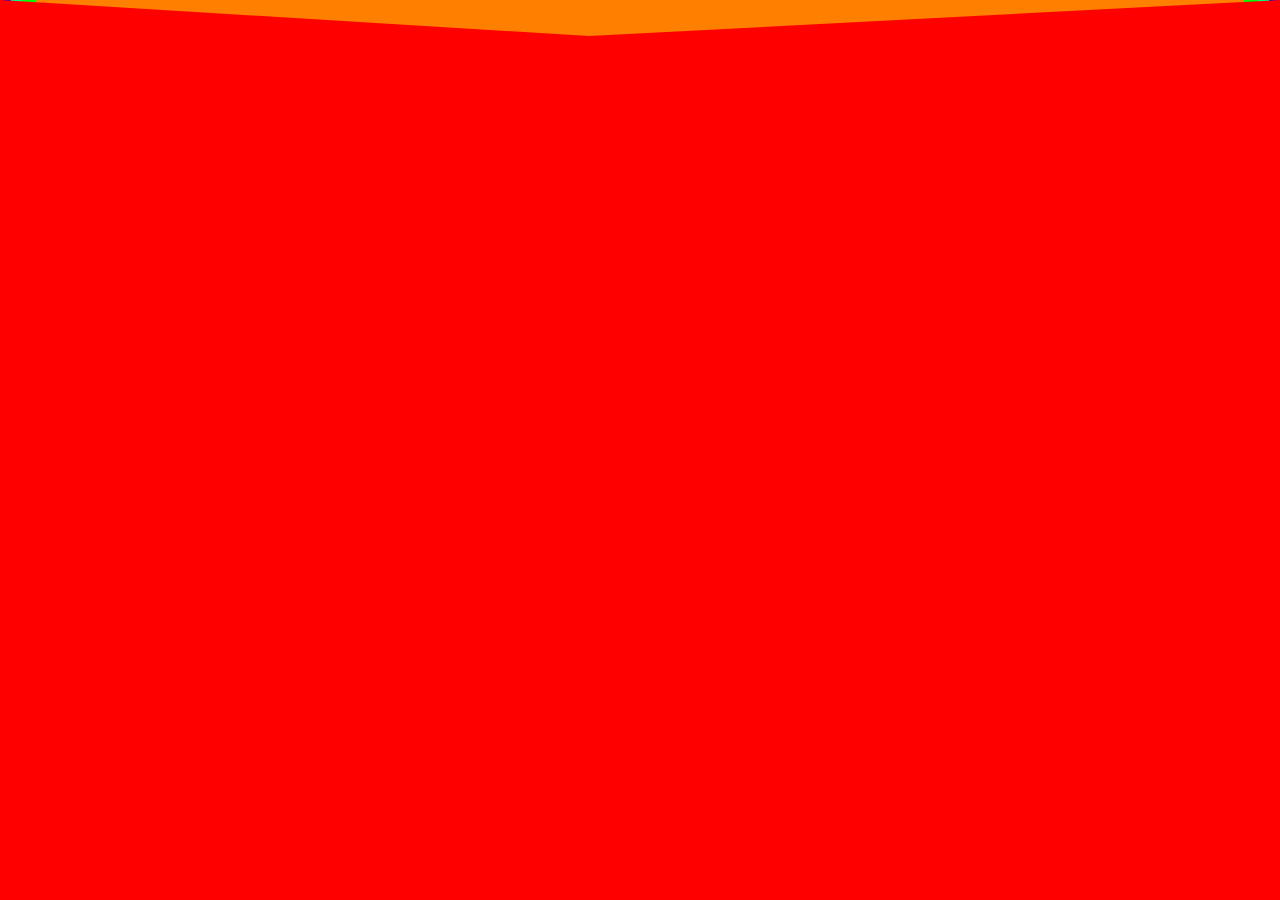
==== commit 77b16332: "epicFalling: non-jumpy start" ====
--- a/Examples/epicFalling/index.html
+++ b/Examples/epicFalling/index.html
@@ -30,6 +30,16 @@
 		</script>
 		<style>
 			:root {
+				/*Imagine a colour wheel with 12 points at equal distances around it like a manual clock
+				Then 6 divs get 2 colours each to start the animation with
+					- a BackGround colour and a Text colour,
+					- 60 degree differences give contrast within these colours, without clashing
+					- Gives an interesting pattern between the BG colours
+						- alternates between +30 degrees and +90 degrees,
+						- or you could see it as three pairs of BGs, each pair evenly spaced around the colour wheel from the other pairs
+						- Thus giving an almost but not quite rainbow effect, that is visually interesting
+				The animation gradually swaps the BG and Txt colours of each div
+				*/
 				--hue00: hsl(000, 100%, 50%);/*Ball0 BG Colour*/
 				--hue01: hsl(030, 100%, 50%);/*Ball1 BG Colour*/
 				--hue02: hsl(060, 100%, 50%);/*Ball0 Txt Colour*/
@@ -83,9 +93,25 @@
 			}
 			p{
 				position: absolute;
-				top: 52%;
-				right: 50%;
-				transform: translate(50%,-50%);
+				right: 50%; top: 52%;
+			}
+			#ball0 p{
+				transform: translate(50%,-40%);
+			}
+			#ball1 p{
+				transform: translate(50%,-55%);
+			}
+			#ball2 p{
+				transform: translate(50%,-75%);
+			}
+			#ball3 p{
+				transform: translate(50%,-100%);
+			}
+			#ball4 p{
+				transform: translate(50%,-120%);
+			}
+			#ball5 p{
+				transform: translate(50%,-135%);
 			}
 			@keyframes ballDrop0 {
 				/*
@@ -168,6 +194,8 @@
 				0% {
 					background-color: var(--hue01);
 					color: var(--hue03);
+					width: 100%;
+					height: 100%;
 					clip-path: polygon(/* polygon draws a shape between each point in order, with last point specified connecting back to the first. First number of each set is x from the left second is y from the top*/
 						0% 0%,/*far left and at the top, add to each to make this point move down to the right*/
 						46% 4%,/* middle-ish point slightly dipped down from the top, add to second number to move this point down*/
@@ -231,7 +259,8 @@
 						100% 100%,/* bottom right, to stay in place*/
 						0% 100%/* bottom left, to stay in place*/
 				    );
-					
+					width: 100%;
+					height: 100%;
 					top: -30%;
 					border-radius: 46%;
 					display: block;
@@ -252,7 +281,8 @@
 						100% 100%,/* bottom right, to stay in place*/
 						0% 100%/* bottom left, to stay in place*/
 				    );
-					
+					width: 100%;
+					height: 100%;
 					top: -30%;
 					border-radius: 42%;
 					display: block;
@@ -308,7 +338,8 @@
 						100% 100%,/* bottom right, to stay in place*/
 						0% 100%/* bottom left, to stay in place*/
 				    );
-					
+					width: 100%;
+					height: 100%;
 					top: -30%;
 					border-radius: 42%;
 					display: block;
@@ -329,7 +360,8 @@
 						100% 100%,/* bottom right, to stay in place*/
 						0% 100%/* bottom left, to stay in place*/
 				    );
-					
+					width: 100%;
+					height: 100%;
 					top: -30%;
 					border-radius: 38%;
 					display: block;
@@ -385,7 +417,8 @@
 						100% 100%,/* bottom right, to stay in place*/
 						0% 100%/* bottom left, to stay in place*/
 				    );
-					
+					width: 100%;
+					height: 100%;
 					top: -30%;
 					border-radius: 38%;
 					display: block;
@@ -406,7 +439,8 @@
 						100% 100%,/* bottom right, to stay in place*/
 						0% 100%/* bottom left, to stay in place*/
 				    );
-					
+					width: 100%;
+					height: 100%;
 					top: -30%;
 					border-radius: 34%;
 					display: block;
@@ -462,7 +496,8 @@
 						100% 100%,/* bottom right, to stay in place*/
 						0% 100%/* bottom left, to stay in place*/
 				    );
-					
+					width: 100%;
+					height: 100%;
 					top: -30%;
 					border-radius: 34%;
 					display: block;
@@ -483,7 +518,8 @@
 						100% 100%,/* bottom right, to stay in place*/
 						0% 100%/* bottom left, to stay in place*/
 				    );
-					
+					width: 100%;
+					height: 100%;
 					top: -30%;
 					border-radius: 30%;
 					display: block;
@@ -539,7 +575,8 @@
 						100% 100%,/* bottom right, to stay in place*/
 						0% 100%/* bottom left, to stay in place*/
 				    );
-					
+					width: 100%;
+					height: 100%;
 					top: -30%;
 					border-radius: 30%;
 					display: block;
@@ -567,13 +604,16 @@
 				animation-timing-function: ease-in;
 				z-index: 10;
 			}
+			#ball1, #ball2, #ball3, #ball4,  #ball5{
+				top: -30%;
+				width: 100%;
+				height: 100%;
+			}
 			#ball1{
 				/*colors from keyframes for reference:
 				ball # 	BG 0% 		Txt0%,	BG 4%, 		BG 10%		Txt10% 		BG80% 		Txt80% 		BG100% 		Txt100%
 				ball 1 = --hue01, --hue03,	--hue01,	--hue03,	--hue01,	--hue01,	--hue03,	--hue01,	--hue03,
 				*/
-				width: 100%;
-				height: 100%;
 				background-color: var(--hue01);
 				color: var(--hue01);
 				clip-path: polygon(/* polygon draws a shape between each point in order, with last point specified connecting back to the first. First number of each set is x from the left second is y from the top*/
@@ -583,6 +623,7 @@
 					100% 100%,/* bottom right, to stay in place*/
 					0% 100%/* bottom left, to stay in place*/
 				);
+				border-radius: 46%;
 				animation-name: ballDrop1;
 				animation-duration: 40s;
 				animation-iteration-count: infinite;
@@ -595,8 +636,6 @@
 				ball # 	BG 0% 		Txt0%,	BG 4%, 		BG 10%		Txt10% 		BG80% 		Txt80% 		BG100% 		Txt100%
 				ball 2 = --hue04, --hue06,	--hue04,	--hue06,	--hue04,	--hue04,	--hue06,	--hue04,	--hue06,
 				*/
-				width: 100%;
-				height: 100%;
 				background-color: var(--hue04);
 				color: var(--hue04);
 				clip-path: polygon(/* polygon draws a shape between each point in order, with last point specified connecting back to the first. First number of each set is x from the left second is y from the top*/
@@ -606,6 +645,7 @@
 					100% 100%,/* bottom right, to stay in place*/
 					0% 100%/* bottom left, to stay in place*/
 				);
+				border-radius: 42%;
 				animation-name: ballDrop2;
 				animation-duration: 40s;
 				animation-iteration-count: infinite;
@@ -618,8 +658,6 @@
 				ball # 	BG 0% 		Txt0%,	BG 4%, 		BG 10%		Txt10% 		BG80% 		Txt80% 		BG100% 		Txt100%
 				ball 3 = --hue05, --hue07,	--hue05,	--hue07,	--hue05,	--hue05,	--hue07,	--hue05,	--hue07,
 				*/
-				width: 100%;
-				height: 100%;
 				background-color: var(--hue05);
 				color: var(--hue05);
 				clip-path: polygon(/* polygon draws a shape between each point in order, with last point specified connecting back to the first. First number of each set is x from the left second is y from the top*/
@@ -629,6 +667,7 @@
 					100% 100%,/* bottom right, to stay in place*/
 					0% 100%/* bottom left, to stay in place*/
 				);
+				border-radius: 38%;
 				animation-name: ballDrop3;
 				animation-duration: 40s;
 				animation-iteration-count: infinite;
@@ -641,8 +680,6 @@
 				ball # 	BG 0% 		Txt0%,	BG 4%, 		BG 10%		Txt10% 		BG80% 		Txt80% 		BG100% 		Txt100%
 				ball 4 = --hue08, --hue10,	--hue08,	--hue10,	--hue08,	--hue08,	--hue10,	--hue08,	--hue10,
 				*/
-				width: 100%;
-				height: 100%;
 				background-color: var(--hue08);
 				color: var(--hue08);
 				clip-path: polygon(/* polygon draws a shape between each point in order, with last point specified connecting back to the first. First number of each set is x from the left second is y from the top*/
@@ -652,6 +689,7 @@
 					100% 100%,/* bottom right, to stay in place*/
 					0% 100%/* bottom left, to stay in place*/
 				);
+				border-radius: 34%;
 				animation-name: ballDrop4;
 				animation-duration: 40s;
 				animation-iteration-count: infinite;
@@ -664,8 +702,6 @@
 				ball # 	BG 0% 		Txt0%,	BG 4%, 		BG 10%		Txt10% 		BG80% 		Txt80% 		BG100% 		Txt100%
 				ball 5 = --hue09, --hue11,	--hue09,	--hue11,	--hue09,	--hue09,	--hue11,	--hue09,	--hue11,
 				*/
-				width: 100%;
-				height: 100%;
 				background-color: var(--hue09);
 				color: var(--hue09);
 				clip-path: polygon(/* polygon draws a shape between each point in order, with last point specified connecting back to the first. First number of each set is x from the left second is y from the top*/
@@ -675,6 +711,7 @@
 					100% 100%,/* bottom right, to stay in place*/
 					0% 100%/* bottom left, to stay in place*/
 				);
+				border-radius: 30%;
 				animation-name: ballDrop5;
 				animation-duration: 40s;
 				animation-iteration-count: infinite;
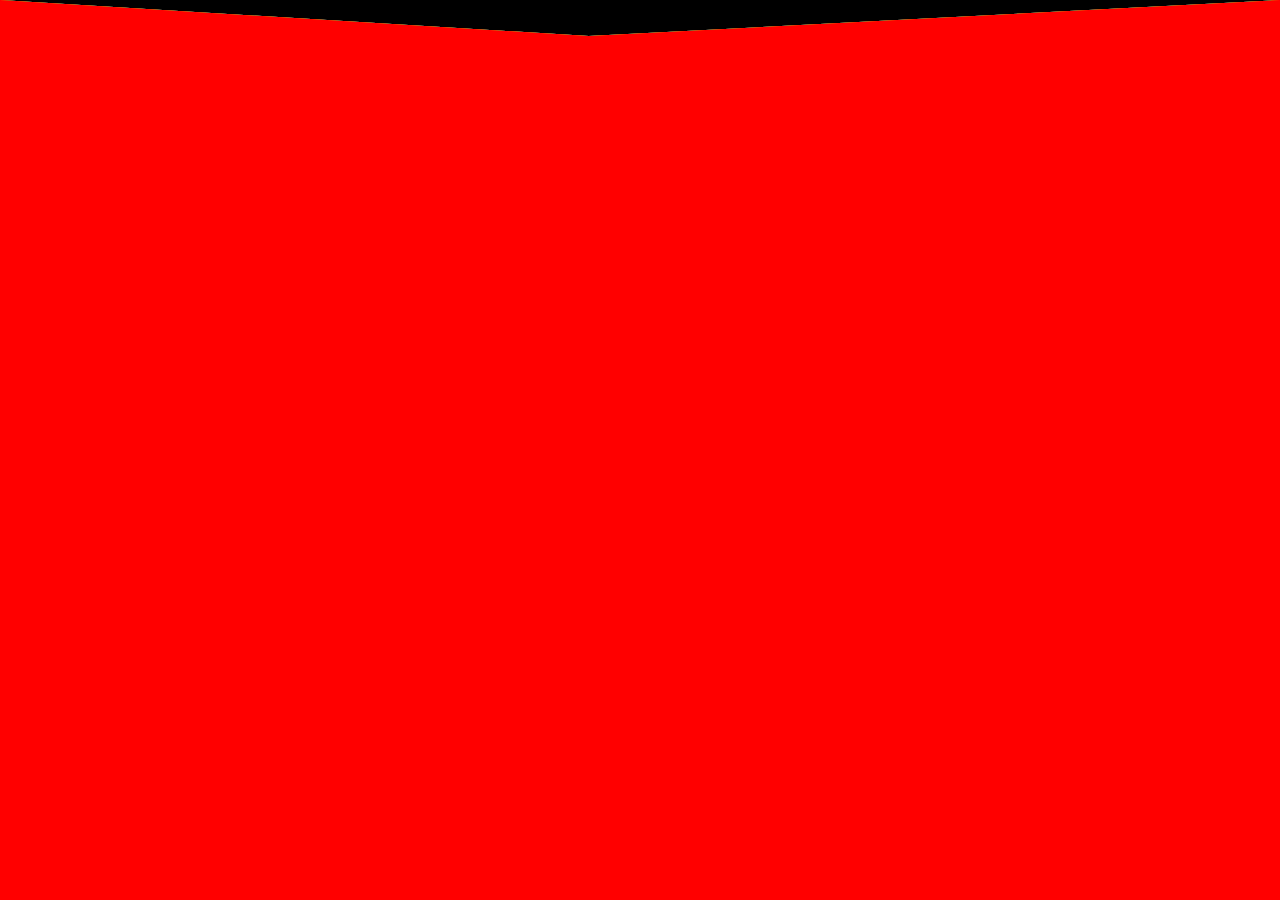
==== commit 917c3b99: "Revert "epicFalling: non-jumpy start"" ====
--- a/Examples/epicFalling/index.html
+++ b/Examples/epicFalling/index.html
@@ -194,8 +194,6 @@
 				0% {
 					background-color: var(--hue01);
 					color: var(--hue03);
-					width: 100%;
-					height: 100%;
 					clip-path: polygon(/* polygon draws a shape between each point in order, with last point specified connecting back to the first. First number of each set is x from the left second is y from the top*/
 						0% 0%,/*far left and at the top, add to each to make this point move down to the right*/
 						46% 4%,/* middle-ish point slightly dipped down from the top, add to second number to move this point down*/
@@ -259,8 +257,7 @@
 						100% 100%,/* bottom right, to stay in place*/
 						0% 100%/* bottom left, to stay in place*/
 				    );
-					width: 100%;
-					height: 100%;
+					
 					top: -30%;
 					border-radius: 46%;
 					display: block;
@@ -281,8 +278,7 @@
 						100% 100%,/* bottom right, to stay in place*/
 						0% 100%/* bottom left, to stay in place*/
 				    );
-					width: 100%;
-					height: 100%;
+					
 					top: -30%;
 					border-radius: 42%;
 					display: block;
@@ -338,8 +334,7 @@
 						100% 100%,/* bottom right, to stay in place*/
 						0% 100%/* bottom left, to stay in place*/
 				    );
-					width: 100%;
-					height: 100%;
+					
 					top: -30%;
 					border-radius: 42%;
 					display: block;
@@ -360,8 +355,7 @@
 						100% 100%,/* bottom right, to stay in place*/
 						0% 100%/* bottom left, to stay in place*/
 				    );
-					width: 100%;
-					height: 100%;
+					
 					top: -30%;
 					border-radius: 38%;
 					display: block;
@@ -417,8 +411,7 @@
 						100% 100%,/* bottom right, to stay in place*/
 						0% 100%/* bottom left, to stay in place*/
 				    );
-					width: 100%;
-					height: 100%;
+					
 					top: -30%;
 					border-radius: 38%;
 					display: block;
@@ -439,8 +432,7 @@
 						100% 100%,/* bottom right, to stay in place*/
 						0% 100%/* bottom left, to stay in place*/
 				    );
-					width: 100%;
-					height: 100%;
+					
 					top: -30%;
 					border-radius: 34%;
 					display: block;
@@ -496,8 +488,7 @@
 						100% 100%,/* bottom right, to stay in place*/
 						0% 100%/* bottom left, to stay in place*/
 				    );
-					width: 100%;
-					height: 100%;
+					
 					top: -30%;
 					border-radius: 34%;
 					display: block;
@@ -518,8 +509,7 @@
 						100% 100%,/* bottom right, to stay in place*/
 						0% 100%/* bottom left, to stay in place*/
 				    );
-					width: 100%;
-					height: 100%;
+					
 					top: -30%;
 					border-radius: 30%;
 					display: block;
@@ -575,8 +565,7 @@
 						100% 100%,/* bottom right, to stay in place*/
 						0% 100%/* bottom left, to stay in place*/
 				    );
-					width: 100%;
-					height: 100%;
+					
 					top: -30%;
 					border-radius: 30%;
 					display: block;
@@ -604,16 +593,13 @@
 				animation-timing-function: ease-in;
 				z-index: 10;
 			}
-			#ball1, #ball2, #ball3, #ball4,  #ball5{
-				top: -30%;
+			#ball1{
+				/*colors from keyframes for reference:
+				ball # 	BG 0% 		Txt0%,	BG 4%, 		BG 10%		Txt10% 		BG80% 		Txt80% 		BG100% 		Txt100%
+				ball 1 = --hue01, --hue03,	--hue01,	--hue03,	--hue01,	--hue01,	--hue03,	--hue01,	--hue03,
+				*/
 				width: 100%;
 				height: 100%;
-			}
-			#ball1{
-				/*colors from keyframes for reference:
-				ball # 	BG 0% 		Txt0%,	BG 4%, 		BG 10%		Txt10% 		BG80% 		Txt80% 		BG100% 		Txt100%
-				ball 1 = --hue01, --hue03,	--hue01,	--hue03,	--hue01,	--hue01,	--hue03,	--hue01,	--hue03,
-				*/
 				background-color: var(--hue01);
 				color: var(--hue01);
 				clip-path: polygon(/* polygon draws a shape between each point in order, with last point specified connecting back to the first. First number of each set is x from the left second is y from the top*/
@@ -623,7 +609,6 @@
 					100% 100%,/* bottom right, to stay in place*/
 					0% 100%/* bottom left, to stay in place*/
 				);
-				border-radius: 46%;
 				animation-name: ballDrop1;
 				animation-duration: 40s;
 				animation-iteration-count: infinite;
@@ -636,6 +621,8 @@
 				ball # 	BG 0% 		Txt0%,	BG 4%, 		BG 10%		Txt10% 		BG80% 		Txt80% 		BG100% 		Txt100%
 				ball 2 = --hue04, --hue06,	--hue04,	--hue06,	--hue04,	--hue04,	--hue06,	--hue04,	--hue06,
 				*/
+				width: 100%;
+				height: 100%;
 				background-color: var(--hue04);
 				color: var(--hue04);
 				clip-path: polygon(/* polygon draws a shape between each point in order, with last point specified connecting back to the first. First number of each set is x from the left second is y from the top*/
@@ -645,7 +632,6 @@
 					100% 100%,/* bottom right, to stay in place*/
 					0% 100%/* bottom left, to stay in place*/
 				);
-				border-radius: 42%;
 				animation-name: ballDrop2;
 				animation-duration: 40s;
 				animation-iteration-count: infinite;
@@ -658,6 +644,8 @@
 				ball # 	BG 0% 		Txt0%,	BG 4%, 		BG 10%		Txt10% 		BG80% 		Txt80% 		BG100% 		Txt100%
 				ball 3 = --hue05, --hue07,	--hue05,	--hue07,	--hue05,	--hue05,	--hue07,	--hue05,	--hue07,
 				*/
+				width: 100%;
+				height: 100%;
 				background-color: var(--hue05);
 				color: var(--hue05);
 				clip-path: polygon(/* polygon draws a shape between each point in order, with last point specified connecting back to the first. First number of each set is x from the left second is y from the top*/
@@ -667,7 +655,6 @@
 					100% 100%,/* bottom right, to stay in place*/
 					0% 100%/* bottom left, to stay in place*/
 				);
-				border-radius: 38%;
 				animation-name: ballDrop3;
 				animation-duration: 40s;
 				animation-iteration-count: infinite;
@@ -680,6 +667,8 @@
 				ball # 	BG 0% 		Txt0%,	BG 4%, 		BG 10%		Txt10% 		BG80% 		Txt80% 		BG100% 		Txt100%
 				ball 4 = --hue08, --hue10,	--hue08,	--hue10,	--hue08,	--hue08,	--hue10,	--hue08,	--hue10,
 				*/
+				width: 100%;
+				height: 100%;
 				background-color: var(--hue08);
 				color: var(--hue08);
 				clip-path: polygon(/* polygon draws a shape between each point in order, with last point specified connecting back to the first. First number of each set is x from the left second is y from the top*/
@@ -689,7 +678,6 @@
 					100% 100%,/* bottom right, to stay in place*/
 					0% 100%/* bottom left, to stay in place*/
 				);
-				border-radius: 34%;
 				animation-name: ballDrop4;
 				animation-duration: 40s;
 				animation-iteration-count: infinite;
@@ -702,6 +690,8 @@
 				ball # 	BG 0% 		Txt0%,	BG 4%, 		BG 10%		Txt10% 		BG80% 		Txt80% 		BG100% 		Txt100%
 				ball 5 = --hue09, --hue11,	--hue09,	--hue11,	--hue09,	--hue09,	--hue11,	--hue09,	--hue11,
 				*/
+				width: 100%;
+				height: 100%;
 				background-color: var(--hue09);
 				color: var(--hue09);
 				clip-path: polygon(/* polygon draws a shape between each point in order, with last point specified connecting back to the first. First number of each set is x from the left second is y from the top*/
@@ -711,7 +701,6 @@
 					100% 100%,/* bottom right, to stay in place*/
 					0% 100%/* bottom left, to stay in place*/
 				);
-				border-radius: 30%;
 				animation-name: ballDrop5;
 				animation-duration: 40s;
 				animation-iteration-count: infinite;
